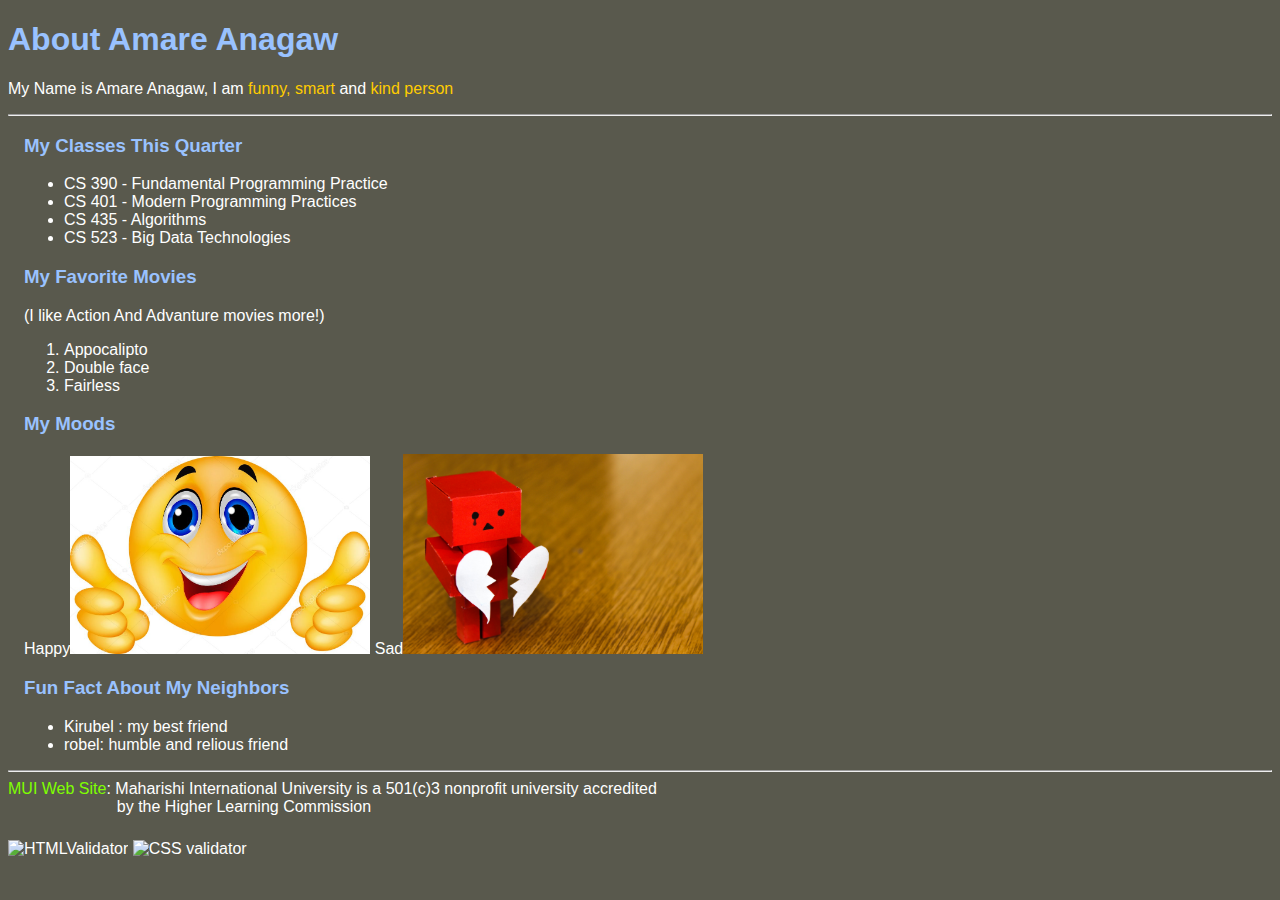
==== aboutme.html @ a4437ef0 "second commit" ====
<!DOCTYPE html>
<html lang="en">
<head>
    <meta charset="UTF-8">
    <link href="css/styleme.css" rel="stylesheet">
	<meta name="viewport" content="width=device-width, initial-scale=1">
    <title>Title</title>
</head>
<body>
<header>
    <h1>About Amare Anagaw</h1>
    <p>My Name is Amare Anagaw, I am <span class="mine">funny, smart</span> and
        <span class="mine">kind person</span></p>
</header>
<hr>
<div class="container">
    <article>
        <h3>My Classes This Quarter</h3>
        <ul>
            <li>CS 390 - Fundamental Programming Practice</li>
            <li>CS 401 - Modern Programming Practices</li>
            <li>CS 435 - Algorithms</li>
            <li>CS 523 - Big Data Technologies</li>            
        </ul>
    </article>
    <article>
        <h3>My Favorite Movies</h3>
        <p>(I like Action And Advanture movies more!) </p>
        <ol>
            <li>Appocalipto 
            </li>
            <li>Double face 
            </li>
            <li>Fairless 
            </li>
        </ol>
    </article>
    
    <article>
        <h3>My Moods</h3>
        <span>Happy</span><img alt="Happy" class="imageSize" src="image/happy-face.jpg">
        <span>Sad</span><img alt="Sad" class="imageSize" src="image/sad.jpeg">

        <h3>Fun Fact About My Neighbors</h3>
        <ul>
            <li>Kirubel : my best friend</li>
			<li>robel: humble and relious friend</li>
        </ul>
    </article>
</div>
<hr>
<footer>
    <div>
        <a href="https://www.miu.edu/" id="miu">MUI Web Site</a>:
        <span>Maharishi International University is a 501(c)3 nonprofit university accredited</span><br/>
        <span id="miuName">by the Higher Learning Commission</span>
    </div>
    <div class="validatorDiv">
        <a href="https://validator.w3.org/check/referer">
            <img alt="HTMLValidator" src="http://mumstudents.org/cs472/2013-09/images/w3c-html.png">
        </a>
        <a href="https://jigsaw.w3.org/css-validator/check/referer">
            <img alt="CSS validator" src="http://mumstudents.org/cs472/2013-09/images/w3c-css.png">
        </a>
    </div>
</footer>
</body>
</html>
---- css/styleme.css ----
/* My main style*/
body{
    background: rgb(89, 89, 77);
    font-size: 16px;
    font-family: Arial;
}

.container{
    margin: 1em;
}
*{
    color: white;
}
h1, h3{
    color: rgb(153, 194, 255);
}
.mine {
    color: rgb(255, 204, 0);
}
a{
    color: crimson;
    text-decoration: none;
}
a:hover{
    text-decoration: underline;
}
.imageSize{
    width: 300px;
}
#miu{
    color:chartreuse;
}
#miuName{
    margin: 6.8em
}
.validatorDiv{
    margin-top: 1.5em;
}
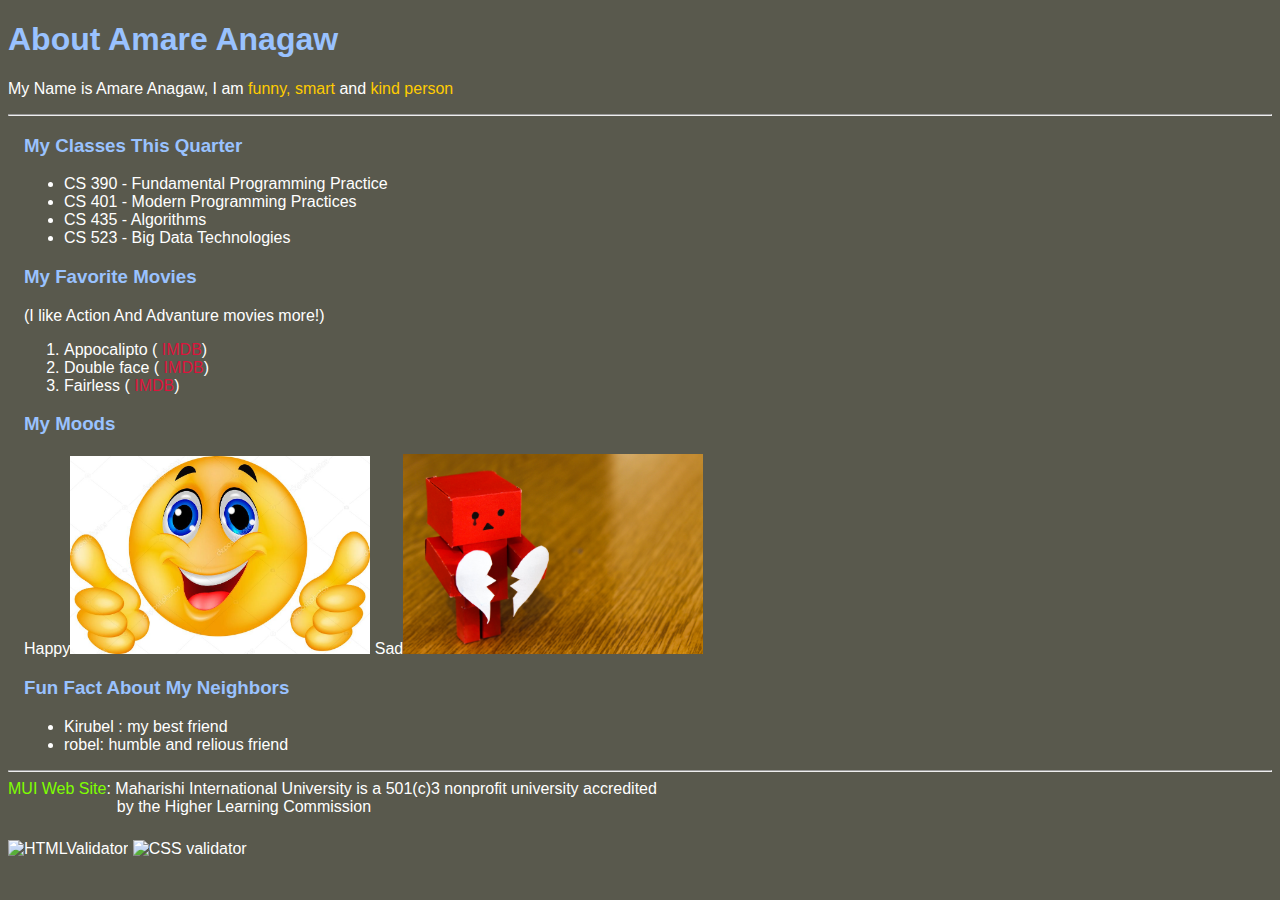
==== commit b609d607: "Update aboutme.html" ====
--- a/aboutme.html
+++ b/aboutme.html
@@ -27,11 +27,14 @@
         <h3>My Favorite Movies</h3>
         <p>(I like Action And Advanture movies more!) </p>
         <ol>
-            <li>Appocalipto 
+            <li>Appocalipto (<a href="https://www.imdb.com/video/vi2694092825?ref_=nv_sr_srsg_1"
+                                       target="_blank"> IMDB</a>)
             </li>
-            <li>Double face 
+            <li>Double face (<a href="https://www.imdb.com/video/vi2694092825?ref_=nv_sr_srsg_1"
+                                       target="_blank"> IMDB</a>)
             </li>
-            <li>Fairless 
+            <li>Fairless (<a href="https://www.imdb.com/video/vi2694092825?ref_=nv_sr_srsg_1"
+                                       target="_blank"> IMDB</a>)
             </li>
         </ol>
     </article>
@@ -65,4 +68,4 @@
     </div>
 </footer>
 </body>
-</html>+</html>
